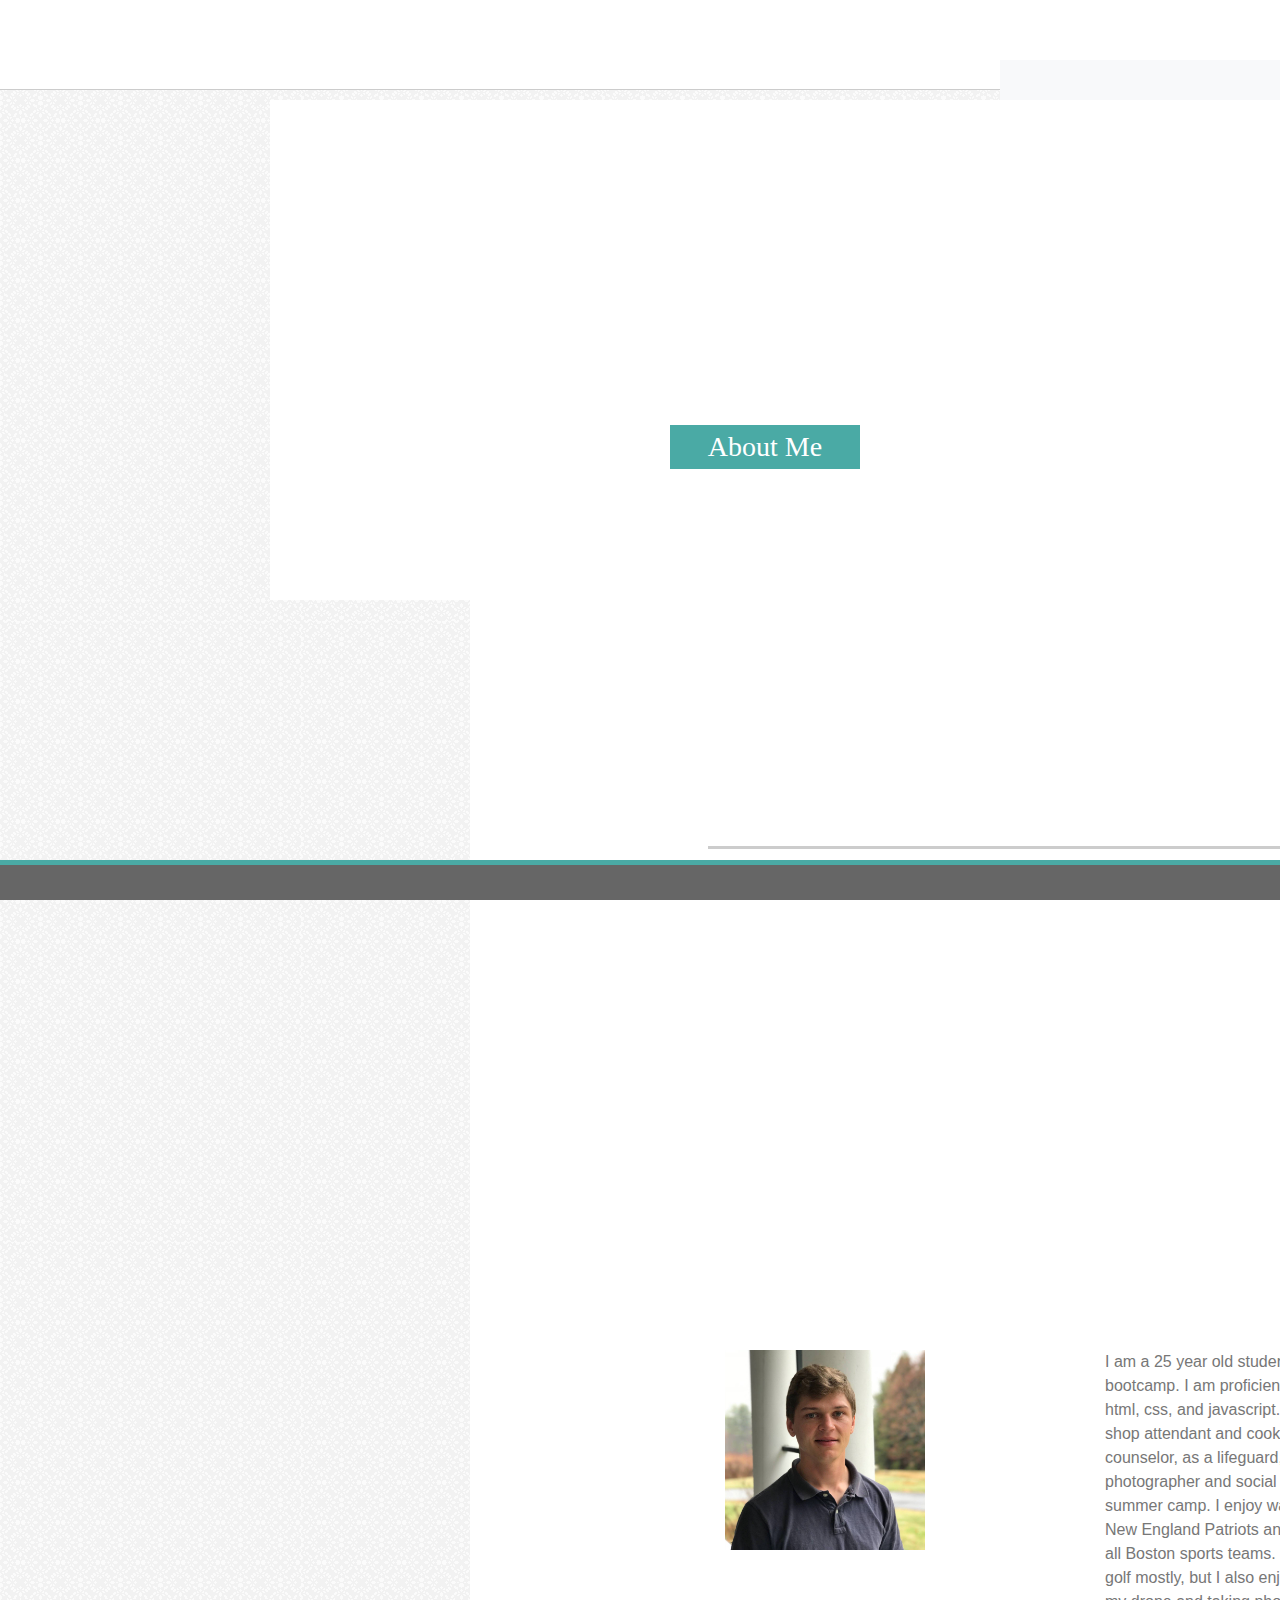
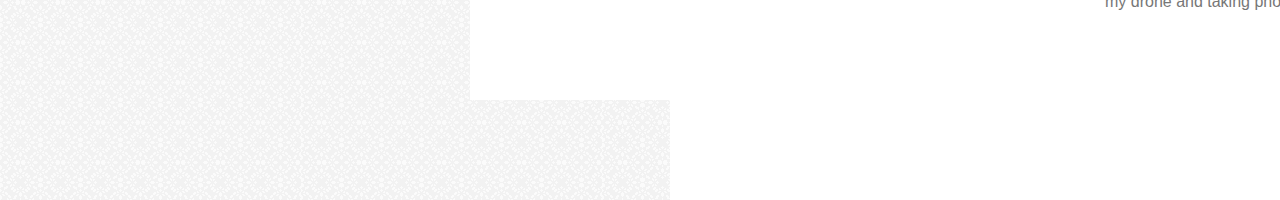
==== index.html @ 3f9673bc "Updated portfolio links and images" ====
<!DOCTYPE html>
<html lang="en-us">

<head>
    <meta charset="UTF-8">
    <meta name="viewport" content="width=device-width, initial-scale=1.0">
    <title>Clark Gesen</title>
    <script src="https://stackpath.bootstrapcdn.com/bootstrap/4.3.1/js/bootstrap.bundle.min.js"></script>
    <link rel="stylesheet" href="https://stackpath.bootstrapcdn.com/bootstrap/4.3.1/css/bootstrap.min.css"
        integrity="sha384-ggOyR0iXCbMQv3Xipma34MD+dH/1fQ784/j6cY/iJTQUOhcWr7x9JvoRxT2MZw1T" crossorigin="anonymous">
    <link rel="stylesheet" href=assets/css/style.css> </head> <body>
    <!-- Header with navbar and my name -->
    <header>
        <nav class="navbar navbar-expand-lg navbar-light bg-light">
            <a id=headerName class="navbar-brand" href="#">Clark Gesen</a>
            <button class="navbar-toggler" type="button" data-toggle="collapse" data-target="#navbarNav"
                aria-controls="navbarNav" aria-expanded="false" aria-label="Toggle navigation">
                <span class="navbar-toggler-icon"></span>
            </button>
            <div class="collapse navbar-collapse" id="navbarNav">
                <ul class="navbar-nav">
                    <li class="nav-item active">
                        <a class="nav-link" href="https://clarkgesen.github.io/Bootstrap-Portfolio/index.html">About Me
                            <span class="sr-only">(current)</span></a>
                    </li>
                    <li class="nav-item">
                        <a class="nav-link"
                            href="https://clarkgesen.github.io/Bootstrap-Portfolio/portfolio.html">Portfolio</a>
                    </li>
                    <li class="nav-item">
                        <a class="nav-link"
                            href="https://clarkgesen.github.io/Bootstrap-Portfolio/contact.html">Contact</a>
                    </li>
                </ul>
            </div>
        </nav>
        </nav>
    </header>
    <!-- White box for content -->
    <div class="container">
        <div class="row">  
            <!-- Title of content -->
            <div class="col-lg-3"><h3>About Me</h3></div>
        </div>
        <div class="row">
            <!-- Grey line -->
            <div class="col-lg-12"><hr></hr></div>
        </div>
        <div class="row">
            <!-- Profile picture -->
            <div class="col-lg-4"><img class="profilepic" src="assets/images/Profile_Picture.jpg"></div>
            <!-- About me paragraph -->
            <div class="col-lg-7 col-md-7 col-s-12"><p>I am a 25 year old student in a web development bootcamp. I am proficient in java, and I am learning html, css, and javascript.
                I have worked as a pro shop attendant and cook at a golf course, as a camp counselor, as a lifeguard, and most recently as a photographer and social media manager at a summer camp. I enjoy watching sports, mostly the New England Patriots and Boston Celtics, but I enjoy all Boston sports teams. I also enjoy playing sports, golf mostly, but I also enjoy skiing. I also enjoy flying my drone and taking photos and videos with it.</p></div>
        </div>
    </div>
    <!-- Grey footer with teal border -->
    <footer>
    </footer>
    </body>

</html>
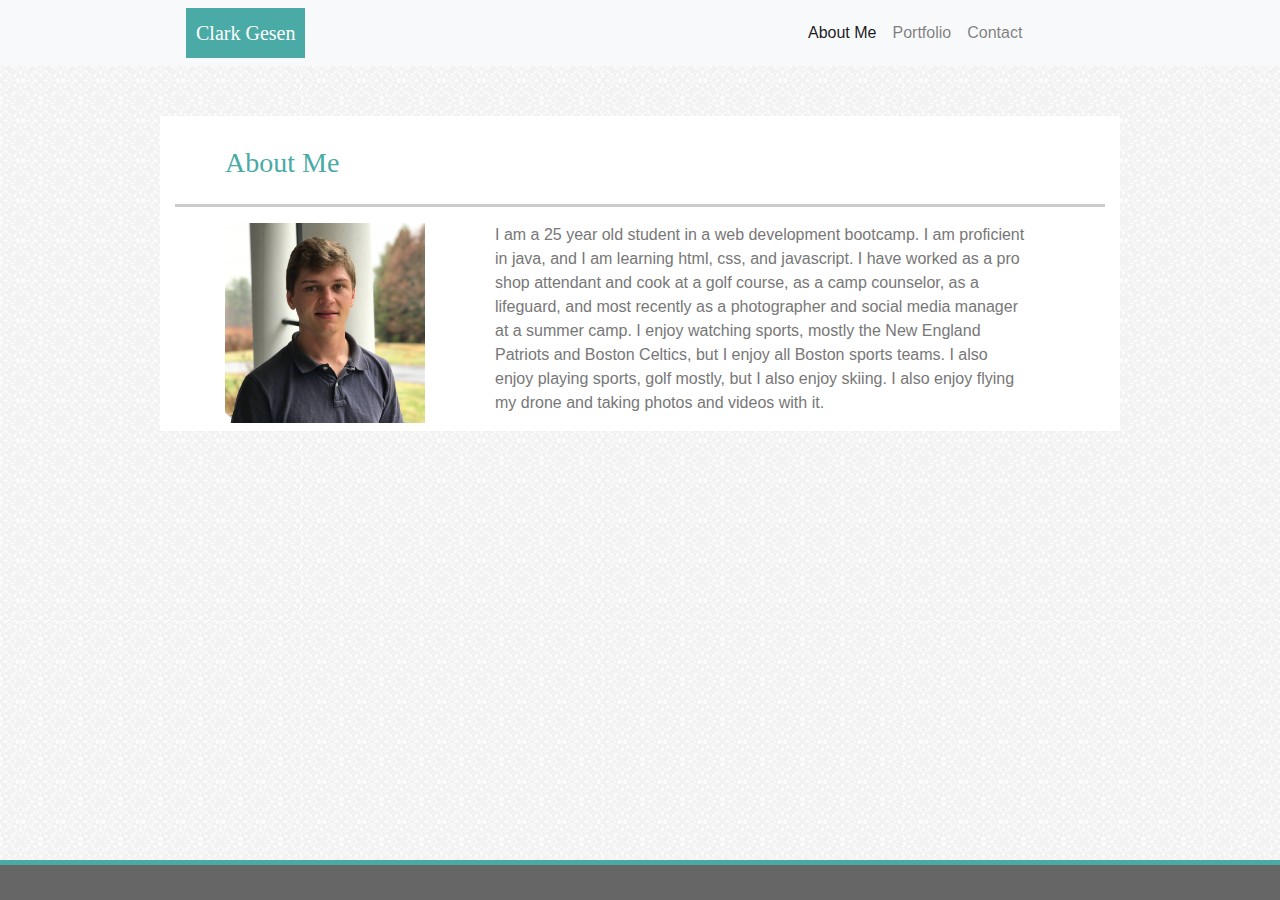
==== commit b1cf23c6: "Added resume.pdf, and styling for all pages" ====
--- a/index.html
+++ b/index.html
@@ -9,6 +9,15 @@
     <link rel="stylesheet" href="https://stackpath.bootstrapcdn.com/bootstrap/4.3.1/css/bootstrap.min.css"
         integrity="sha384-ggOyR0iXCbMQv3Xipma34MD+dH/1fQ784/j6cY/iJTQUOhcWr7x9JvoRxT2MZw1T" crossorigin="anonymous">
     <link rel="stylesheet" href=assets/css/style.css> </head> <body>
+    <script src="https://code.jquery.com/jquery-3.3.1.slim.min.js"
+        integrity="sha384-q8i/X+965DzO0rT7abK41JStQIAqVgRVzpbzo5smXKp4YfRvH+8abtTE1Pi6jizo"
+        crossorigin="anonymous"></script>
+    <script src="https://cdnjs.cloudflare.com/ajax/libs/popper.js/1.14.7/umd/popper.min.js"
+        integrity="sha384-UO2eT0CpHqdSJQ6hJty5KVphtPhzWj9WO1clHTMGa3JDZwrnQq4sF86dIHNDz0W1"
+        crossorigin="anonymous"></script>
+    <script src="https://stackpath.bootstrapcdn.com/bootstrap/4.3.1/js/bootstrap.min.js"
+        integrity="sha384-JjSmVgyd0p3pXB1rRibZUAYoIIy6OrQ6VrjIEaFf/nJGzIxFDsf4x0xIM+B07jRM"
+        crossorigin="anonymous"></script>
     <!-- Header with navbar and my name -->
     <header>
         <nav class="navbar navbar-expand-lg navbar-light bg-light">
@@ -20,16 +29,16 @@
             <div class="collapse navbar-collapse" id="navbarNav">
                 <ul class="navbar-nav">
                     <li class="nav-item active">
-                        <a class="nav-link" href="https://clarkgesen.github.io/Bootstrap-Portfolio/index.html">About Me
+                        <a class="nav-link" href="https://clarkgesen.github.io/Updated_Profile/index.html">About Me
                             <span class="sr-only">(current)</span></a>
                     </li>
                     <li class="nav-item">
                         <a class="nav-link"
-                            href="https://clarkgesen.github.io/Bootstrap-Portfolio/portfolio.html">Portfolio</a>
+                            href="https://clarkgesen.github.io/Updated_Profile/portfolio.html">Portfolio</a>
                     </li>
                     <li class="nav-item">
                         <a class="nav-link"
-                            href="https://clarkgesen.github.io/Bootstrap-Portfolio/contact.html">Contact</a>
+                            href="https://clarkgesen.github.io/Updated_Profile/contact.html">Contact</a>
                     </li>
                 </ul>
             </div>
@@ -38,20 +47,32 @@
     </header>
     <!-- White box for content -->
     <div class="container">
-        <div class="row">  
+        <div class="row">
             <!-- Title of content -->
-            <div class="col-lg-3"><h3>About Me</h3></div>
+            <div class="col-lg-3">
+                <h3>About Me</h3>
+            </div>
         </div>
         <div class="row">
             <!-- Grey line -->
-            <div class="col-lg-12"><hr></hr></div>
+            <div class="col-lg-12">
+                <hr>
+                </hr>
+            </div>
         </div>
         <div class="row">
             <!-- Profile picture -->
             <div class="col-lg-4"><img class="profilepic" src="assets/images/Profile_Picture.jpg"></div>
             <!-- About me paragraph -->
-            <div class="col-lg-7 col-md-7 col-s-12"><p>I am a 25 year old student in a web development bootcamp. I am proficient in java, and I am learning html, css, and javascript.
-                I have worked as a pro shop attendant and cook at a golf course, as a camp counselor, as a lifeguard, and most recently as a photographer and social media manager at a summer camp. I enjoy watching sports, mostly the New England Patriots and Boston Celtics, but I enjoy all Boston sports teams. I also enjoy playing sports, golf mostly, but I also enjoy skiing. I also enjoy flying my drone and taking photos and videos with it.</p></div>
+            <div class="col-lg-7 col-md-7 col-s-12">
+                <p>I am a 25 year old student in a web development bootcamp. I am proficient in java, and I am learning
+                    html, css, and javascript.
+                    I have worked as a pro shop attendant and cook at a golf course, as a camp counselor, as a
+                    lifeguard, and most recently as a photographer and social media manager at a summer camp. I enjoy
+                    watching sports, mostly the New England Patriots and Boston Celtics, but I enjoy all Boston sports
+                    teams. I also enjoy playing sports, golf mostly, but I also enjoy skiing. I also enjoy flying my
+                    drone and taking photos and videos with it.</p>
+            </div>
         </div>
     </div>
     <!-- Grey footer with teal border -->
